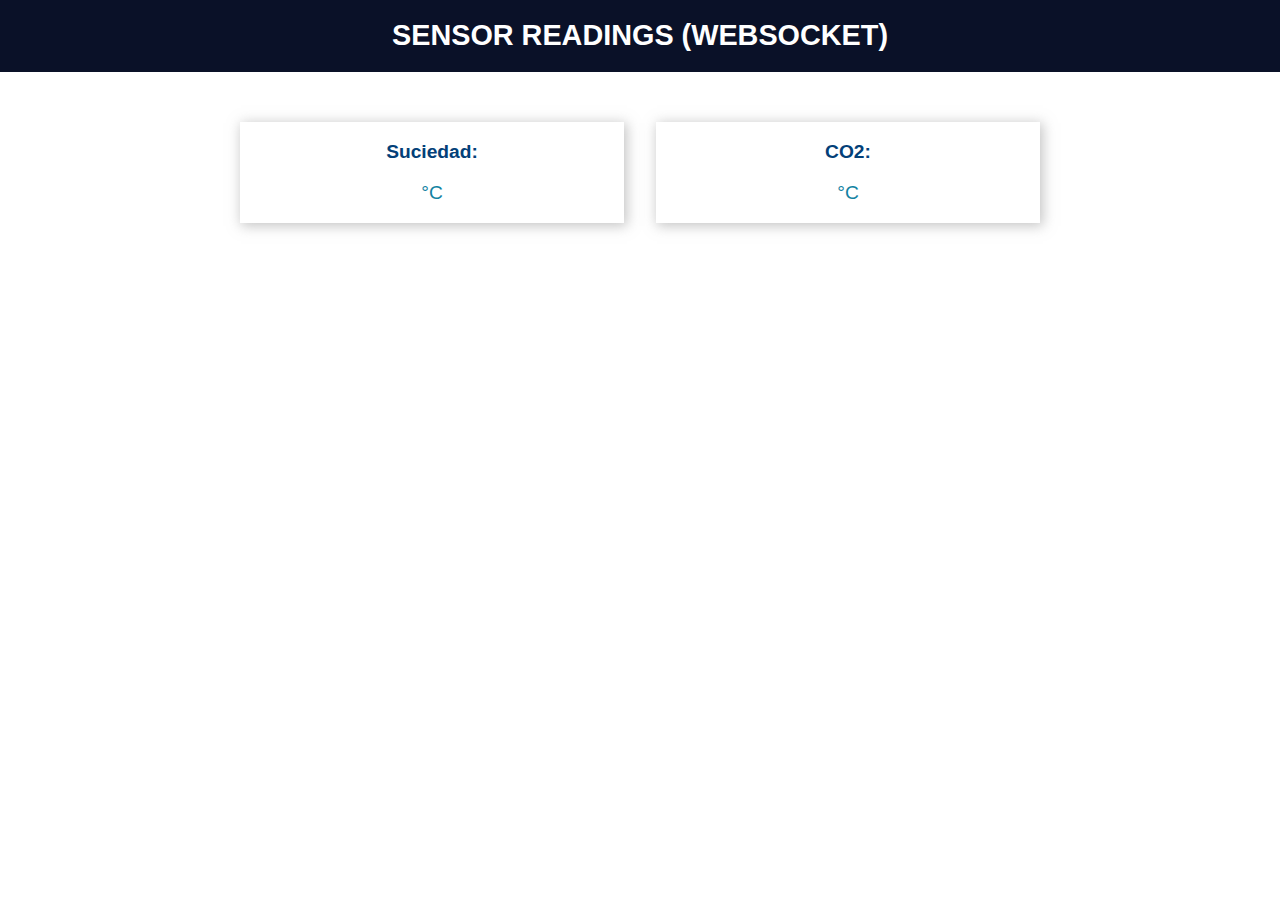
==== intentoServer/data/index.html @ 459c16fd "Primera subida de archivos" ====
<!DOCTYPE html>
<html>
    <head>
        <title>ESP IOT DASHBOARD</title>
        <meta name="viewport" content="width=device-width, initial-scale=1">
        <link rel="icon" type="image/png" href="favicon.png">
        <link rel="stylesheet" type="text/css" href="style.css">
    </head>
    <body>
        <div class="topnav">
            <h1>SENSOR READINGS (WEBSOCKET)</h1>
        </div>
        <div class="content">
            <div class="card-grid">
                <div class="card">
                    <p class="card-title"><i class="fas fa-thermometer-threequarters" style="color:#059e8a;"></i> Suciedad:</p>
                    <p class="reading"><span id="suciedad"></span> &deg;C</p>
                </div>
                <div class="card">
                    <p class="card-title"><i class="fas fa-thermometer-threequarters" style="color:#059e8a;"></i> CO2:</p>
                    <p class="reading"><span id="co2"></span> &deg;C</p>
                </div>
                </div>
            </div>
        </div>
        <script src="script.js"></script>
    </body>
</html>
---- intentoServer/data/style.css ----
html {
    font-family: Arial, Helvetica, sans-serif;
    display: inline-block;
    text-align: center;
}
h1 {
    font-size: 1.8rem;
    color: white;
}
.topnav {
    overflow: hidden;
    background-color: #0A1128;
}
body {
    margin: 0;
}
.content {
    padding: 50px;
}
.card-grid {
    max-width: 800px;
    margin: 0 auto;
    display: grid;
    grid-gap: 2rem;
    grid-template-columns: repeat(auto-fit, minmax(200px, 1fr));
}
.card {
    background-color: white;
    box-shadow: 2px 2px 12px 1px rgba(140,140,140,.5);
}
.card-title {
    font-size: 1.2rem;
    font-weight: bold;
    color: #034078
}
.reading {
    font-size: 1.2rem;
    color: #1282A2;
}
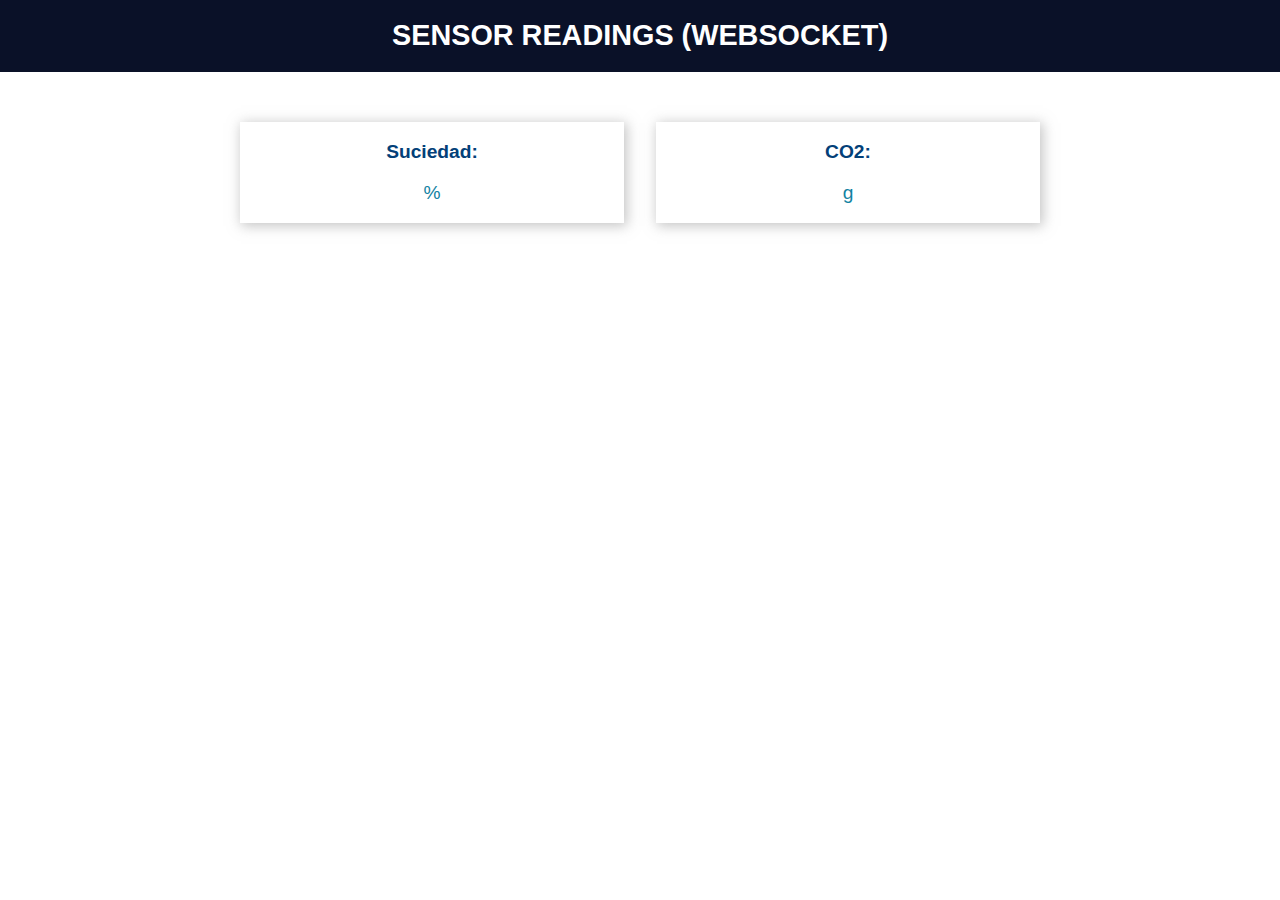
==== commit 7f17b5ff: "Cambios texto" ====
--- a/intentoServer/data/index.html
+++ b/intentoServer/data/index.html
@@ -14,11 +14,11 @@
             <div class="card-grid">
                 <div class="card">
                     <p class="card-title"><i class="fas fa-thermometer-threequarters" style="color:#059e8a;"></i> Suciedad:</p>
-                    <p class="reading"><span id="suciedad"></span> &deg;C</p>
+                    <p class="reading"><span id="suciedad"></span> %</p>
                 </div>
                 <div class="card">
                     <p class="card-title"><i class="fas fa-thermometer-threequarters" style="color:#059e8a;"></i> CO2:</p>
-                    <p class="reading"><span id="co2"></span> &deg;C</p>
+                    <p class="reading"><span id="co2"></span> g</p>
                 </div>
                 </div>
             </div>
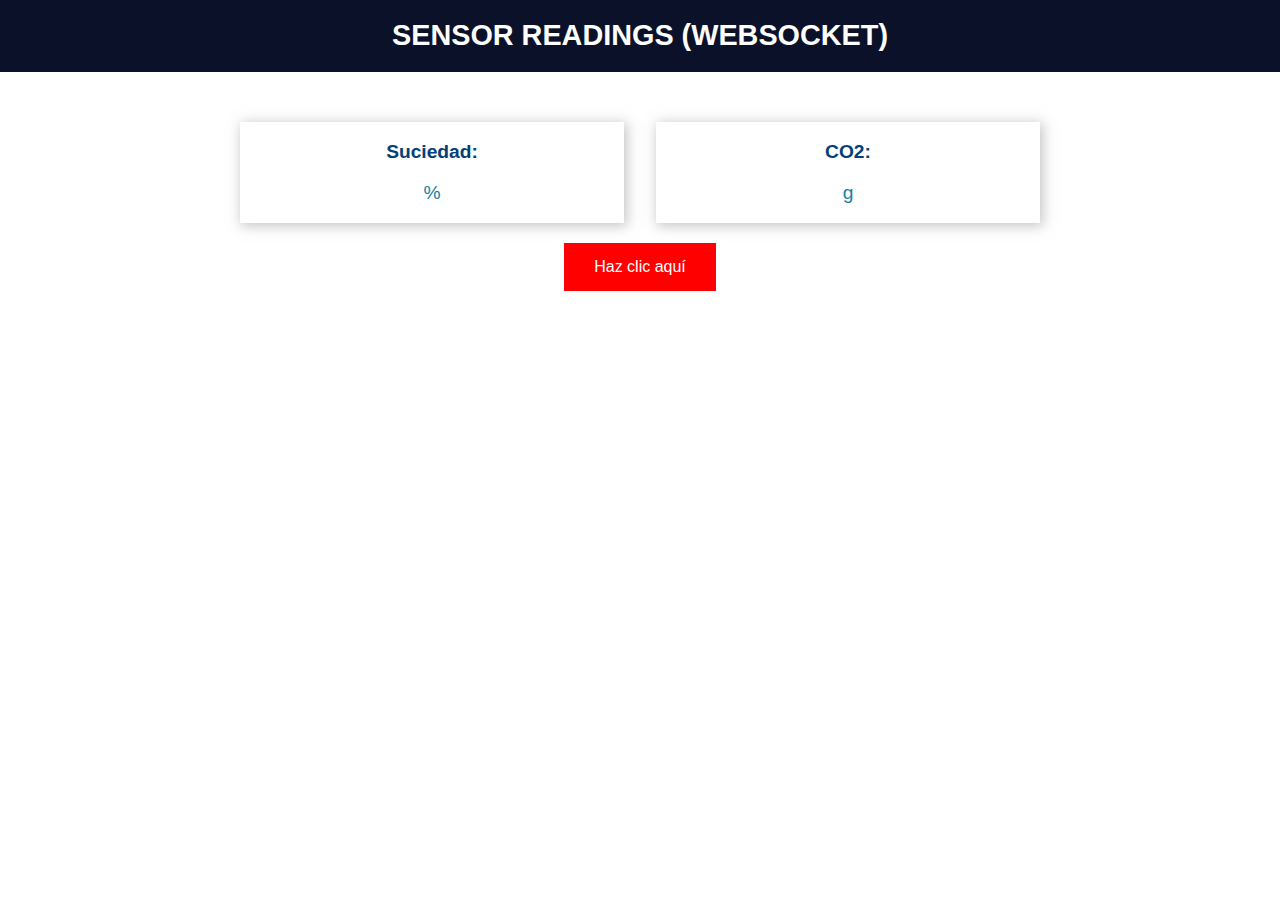
==== commit a9b24789: "Boton y servo añadidos" ====
--- a/intentoServer/data/index.html
+++ b/intentoServer/data/index.html
@@ -20,9 +20,9 @@
                     <p class="card-title"><i class="fas fa-thermometer-threequarters" style="color:#059e8a;"></i> CO2:</p>
                     <p class="reading"><span id="co2"></span> g</p>
                 </div>
-                </div>
             </div>
+            <button class="boton-rojo" onclick="funcionBoton()">Haz clic aquí</button>
         </div>
         <script src="script.js"></script>
     </body>
-</html>+</html>
--- a/intentoServer/data/style.css
+++ b/intentoServer/data/style.css
@@ -36,4 +36,16 @@
 .reading {
     font-size: 1.2rem;
     color: #1282A2;
+}
+
+.boton-rojo {
+    background-color: red;
+    color: white;
+    border: none;
+    padding: 15px 30px;
+    font-size: 16px;
+    cursor: pointer;
+    display: inline-block;
+    text-align: center;
+    margin-top: 20px;
 }